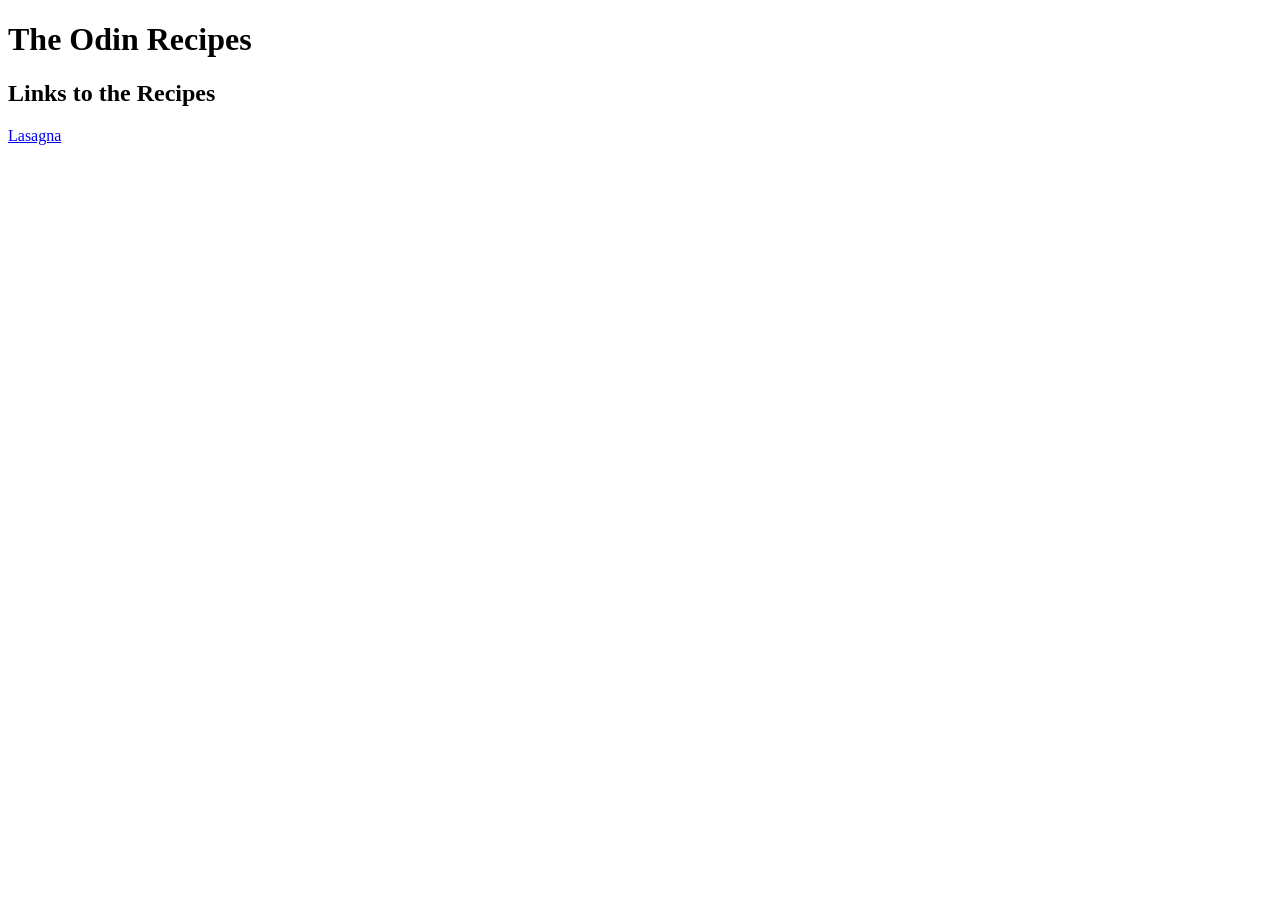
==== Project-1/Project:Recipes/index.html @ 3d2e671c "Added Recipe Lasagna Added the HTML boilerplate Code and Images for the Recipe of Lasagna" ====
<!doctype html>
<html lang="en">
  <head>
    <meta charset="UTF-8" />
    <meta name="viewport" content="width=device-width, initial-scale=1.0" />
    <title>Recipes</title>
  </head>
  <body>
    <h1>The Odin Recipes</h1>
    <h2>Links to the Recipes</h2>
    <a href="/lasagna.html">Lasagna</a>
  </body>
</html>
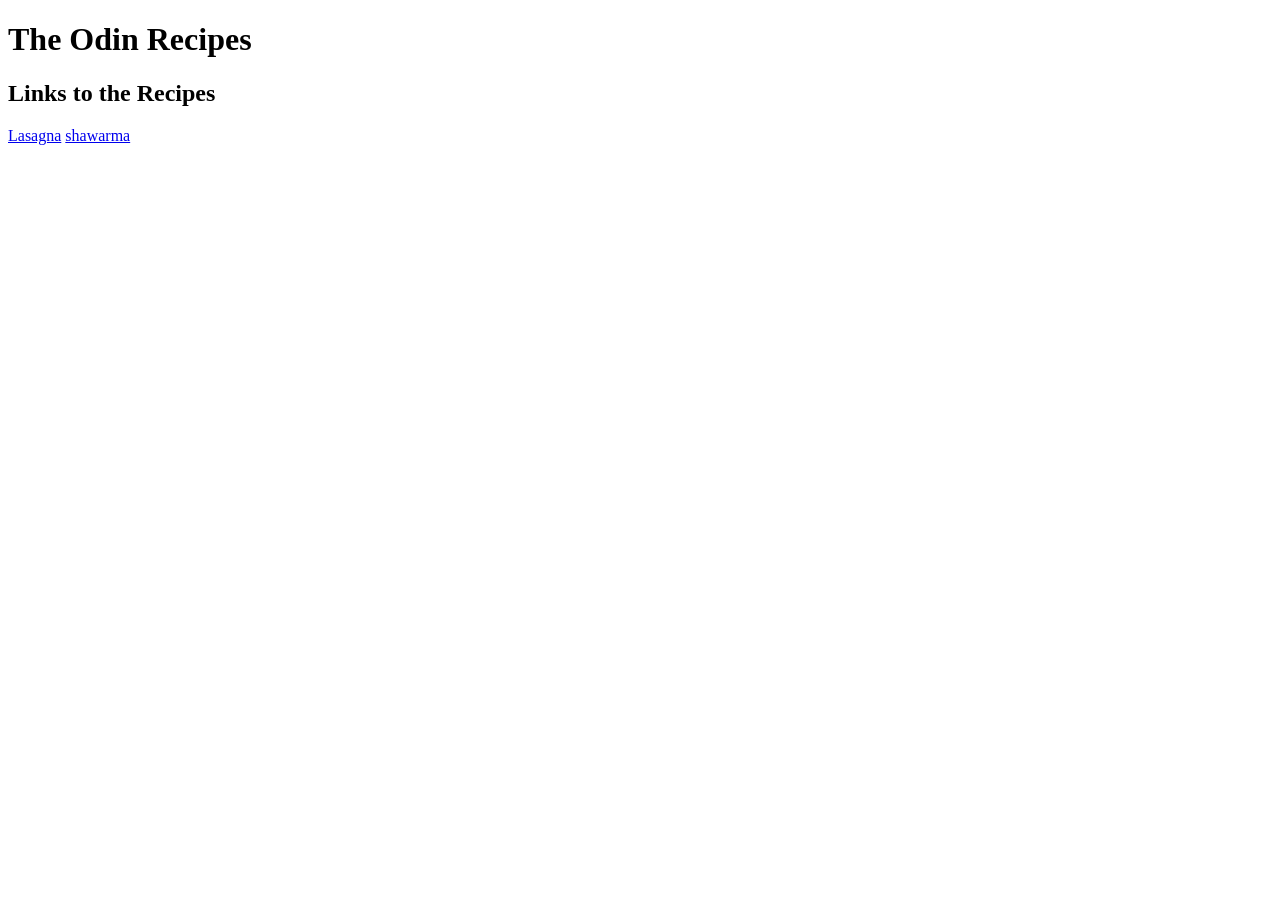
==== commit 5a74949b: "Added Recipe of Shawarma Added shawarma.html and the related images with the code and ingredients.Ch" ====
--- a/Project-1/Project:Recipes/index.html
+++ b/Project-1/Project:Recipes/index.html
@@ -9,5 +9,6 @@
     <h1>The Odin Recipes</h1>
     <h2>Links to the Recipes</h2>
     <a href="/lasagna.html">Lasagna</a>
+    <a href="shawarma.html">shawarma</a>
   </body>
 </html>
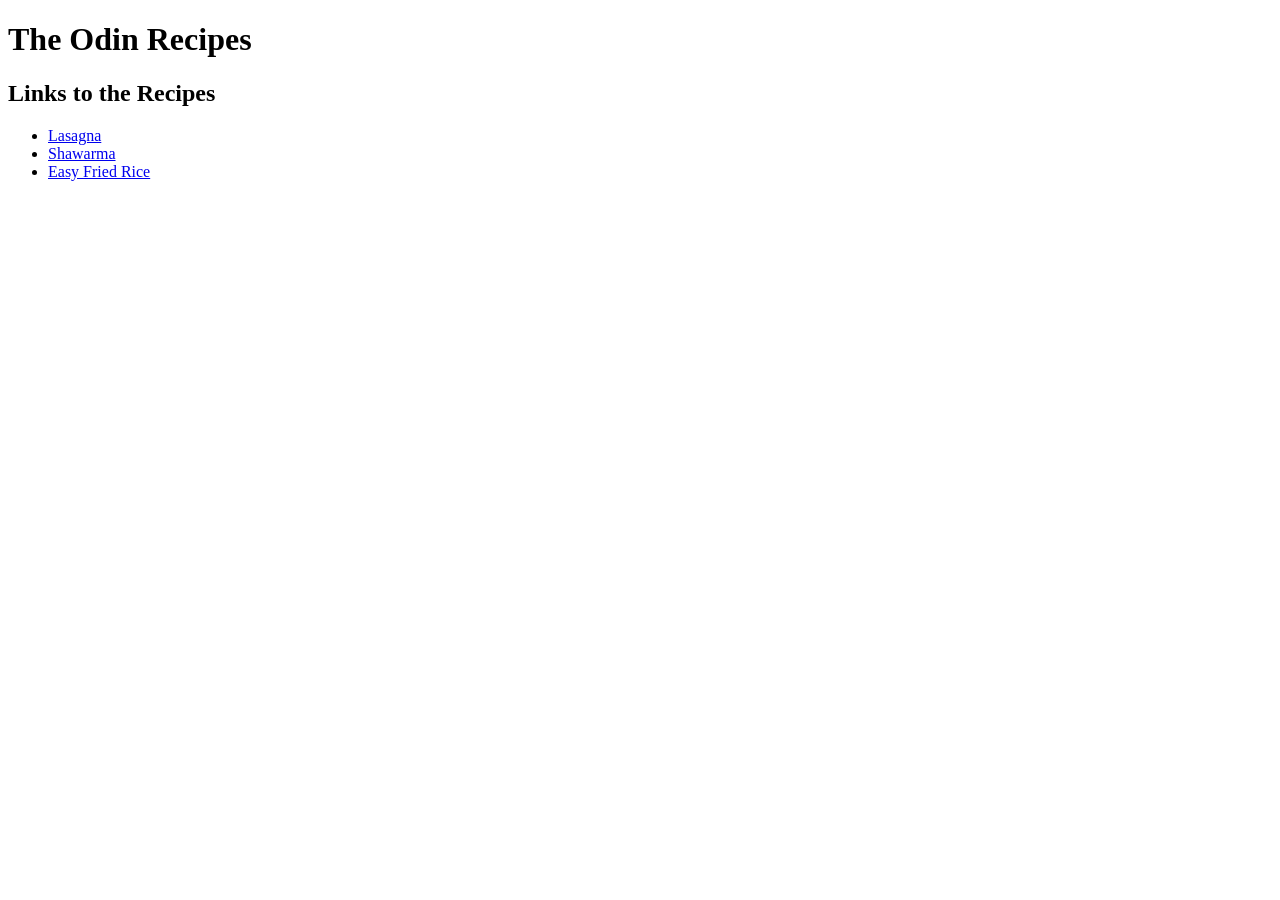
==== commit d21356fb: "Added friedrice.html Made the file for the fired rice Recipe and added the hyperlink in the index.ht" ====
--- a/Project-1/Project:Recipes/index.html
+++ b/Project-1/Project:Recipes/index.html
@@ -8,7 +8,10 @@
   <body>
     <h1>The Odin Recipes</h1>
     <h2>Links to the Recipes</h2>
-    <a href="/lasagna.html">Lasagna</a>
-    <a href="shawarma.html">shawarma</a>
+    <ul>
+      <li><a href="/lasagna.html">Lasagna</a></li>
+      <li><a href="shawarma.html">Shawarma</a></li>
+      <li><a href="friedrice.html">Easy Fried Rice</a></li>
+    </ul>
   </body>
 </html>
